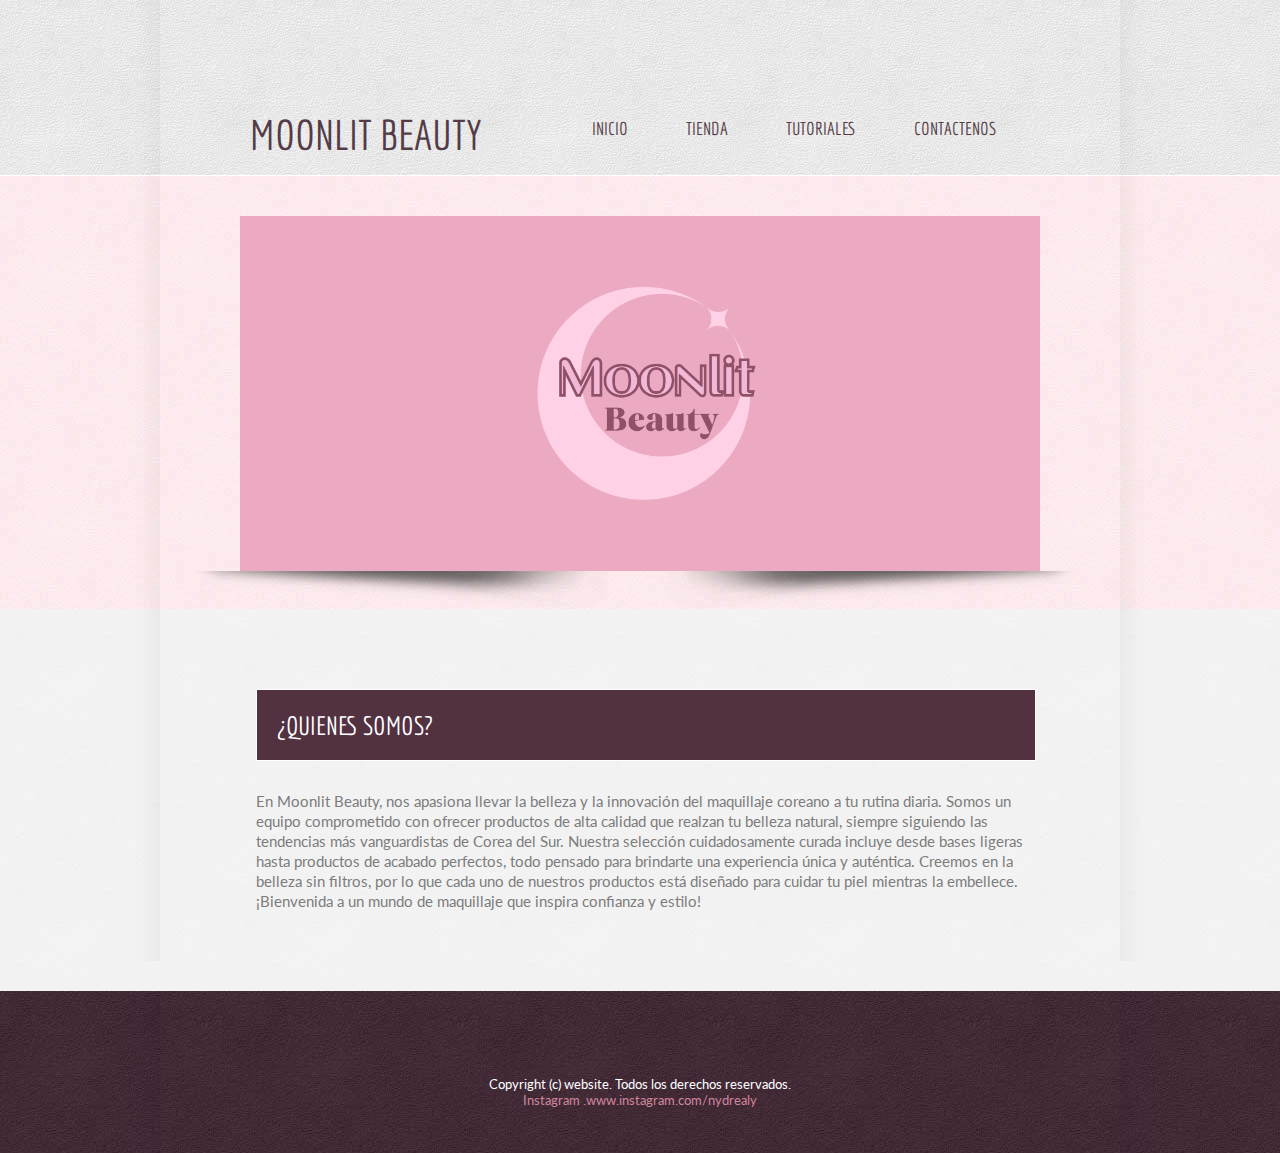
==== index.html @ ba642908 "initial commit" ====
<!DOCTYPE html PUBLIC "-//W3C//DTD XHTML 1.0 Transitional//EN" "http://www.w3.org/TR/xhtml1/DTD/xhtml1-transitional.dtd">
<html xmlns="http://www.w3.org/1999/xhtml">
<head>
<meta http-equiv="Content-Type" content="text/html; charset=utf-8" />
<title>Moonlit Beauty</title>
<link href="css/styles.css" rel="stylesheet" type="text/css" />
<link href='http://fonts.googleapis.com/css?family=Economica' rel='stylesheet' type='text/css'>
<link href='http://fonts.googleapis.com/css?family=Lato' rel='stylesheet' type='text/css'>
<!----menu--->
<link rel="stylesheet" href="css/superfish.css" media="screen">
<script src="js/jquery-1.9.0.min.js"></script>
<script src="js/hoverIntent.js"></script>
<script src="js/superfish.js"></script>
<script>

		// initialise plugins
		jQuery(function(){
			jQuery('#example').superfish({
				//useClick: true
			});
		});

		</script>
</head>
<body>


<div class="wrap1">
<div class="container">
  <div class="header">
    <div class="logo">
      <h1>Moonlit Beauty</h1>
    </div>
    <div class="menu">
      <ul class="sf-menu" id="example">
        <li><a href="index.html">Inicio</a></li>
        <li class="current"> <a href="pages.html">Tienda</a>
        </li>
        <li> <a href="features.html">Tutoriales </a>
        </li>
        <li> <a href="contact.html">Contactenos</a> </li>
      </ul>
    </div>
  </div>
  <div class="clearing"></div>
</div>
<div class="clearing"></div>
</div>
<!---header-wrap--->
<div class="wrap2">
<div class="container">
  <div class="banner"> <img src="images/Logo.png" alt="banner" />
    <div class="banner-shadows"></div>
  </div>
<div class="clearing"></div>
</div>
</div>
<!---banner-wrap--->
<!---wrap3--->
<div class="wrap4">
  <div class="container">
    <div class="centercol">
    <div class="title">
      <h1>¿QUIENES SOMOS?</h1>
    </div>
    <div class="page-content">
      <div class="panel borderbotm-none">
        <div class="content">
          <p style="font-size: 15px;">En Moonlit Beauty, nos apasiona llevar la belleza y la innovación del maquillaje coreano a tu rutina diaria. Somos un equipo comprometido con ofrecer productos de alta calidad que realzan tu belleza natural, siempre siguiendo las tendencias más vanguardistas de Corea del Sur. Nuestra selección cuidadosamente curada incluye desde bases ligeras hasta productos de acabado perfectos, todo pensado para brindarte una experiencia única y auténtica. Creemos en la belleza sin filtros, por lo que cada uno de nuestros productos está diseñado para cuidar tu piel mientras la embellece. ¡Bienvenida a un mundo de maquillaje que inspira confianza y estilo!</p>
        </div>
      </div>
      <div class="clearing"></div> 
    </div>
  <div class="clearing"></div>
</div>
</div>
</div>
<!---wrap4--->
<div class="wrap3">
<div class="container">
  <div class="footer"> Copyright (c) website. Todos los derechos reservados.<br />
    <span>Instagram .</span><a href="https://www.instagram.com/nydrealy/" target="_blank" class="active">www.instagram.com/nydrealy</a> </div>
<div class="clearing"></div>
</div>
</div>
<div class="shadows2">
</div>
</body>
</html>
---- css/styles.css ----
/*-------------------------------------------------
GLOBALS CLASSES 
-------------------------------------------------*/
*{padding:0; margin:0;}
body{font-family: 'Lato', sans-serif; font-size:13px; color:#7c7c7c; background: url(../images/bg4.jpg) repeat;}
img{border:none;}
h1{ font-size:26px; color:#fff; font-family: 'Economica', sans-serif; font-weight:normal; text-transform:uppercase;}
h2{ font-family: 'Economica', sans-serif; font-size:19px; color:#d1869b; font-weight:normal;  text-transform:uppercase;}
P{ line-height:20px;}
a{text-decoration:none; color:#858585;}
a:hover{color:#d1869b;}
/*-------------------------------------------------
GENERAL CLASSES
-------------------------------------------------*/
.mar-top30{margin-top:30px;}
.mar-top60{margin-top:60px;}
.mar-right40{margin-right:40px;}
.mar-right50{margin-right:50px;}
.mar-bottom20{margin-bottom:20px;}
.padding-top40{ padding-top:40px;}
.float-left{ float:left;}
.float-right{ float:right;}
.clearing { clear:both;}
.panel{}
.title{}
.content{}
.button{ margin-top:30px;}
.button a{text-decoration:none; display:block; width:90px; height:30px; background:#d1869b; color:#ffffff; font-family: 'Economica', sans-serif; font-size:17px; line-height:30px; text-align:center; text-transform:uppercase; border:#d8d3d5 solid 1px;}
.button a:hover{ background:#efefef; color:#3d232f;}

.wrap1{ background:url(../images/bg1.jpg); border-bottom:#fff solid 1px; margin:0 auto;}
.wrap2{overflow:hidden; background:url(../images/bg2.jpg); }
.wrap3{overflow:hidden; background:url(../images/bg3.jpg);}
.wrap4{overflow:hidden; background:url(../images/bg4.jpg);}
.container{ width:888px; margin:0 auto;padding:40px 60px 0px 60px; background:url(../images/shadows.png) repeat-y;}
.page-content .content p{ padding-bottom:20px;}
/*-------------------------------------------------
HEADER CLASSES
-------------------------------------------------*/
.header{ width:780px; height:auto; margin:0 auto; padding-top:70px;}
.logo{ float:left;}
.logo h1{ font-size:42px; color:#533c47;}

.menu{ float:right; margin-bottom:15px;}
/*.menu ul li{ float:left; list-style:none; padding-right:10px; }
.menu ul li a{font-family: 'Economica', sans-serif; font-size:18px; color:#533c47; display:block; text-align:center; padding:8px 24px 8px 24px; text-transform:uppercase;}
.menu ul li a:hover{background:#d1869b; border:#fff solid 1px;  padding:7px 23px 7px 23px; color:#fff;}
.menu ul li a.active{background:#d1869b; border:#fff solid 1px; padding:7px 23px 7px 23px; color:#fff;}
*/
/*-------------------------------------------------
BANNER CLASSES
-------------------------------------------------*/
.banner img {
    max-width: 800px; /* Ajusta el tamaño aquí */
    height: auto; /* Mantiene las proporciones de la imagen */
    display: block; /* Requerido para centrar */
    margin: 0 auto; /* Centrado horizontal */
}
.small-img {
    max-width: 150px; /* Ajusta el ancho máximo aquí */
    height: auto; /* Mantén la proporción de la imagen */
    display: block; /* Permite centrar la imagen */
    margin: 0 auto; /* Centra horizontalmente */
}
.banner-shadows{ background:url(../images/shadows1.png) no-repeat center; width:878px; height:38px;}

/*-------------------------------------------------
BOX CLASSES
-------------------------------------------------*/
.box{ width:420px; float:left; margin-top:40px; padding-bottom:40px;}
.box .title{ background:#523141; border:#603d47 solid 1px; padding:20px 0px 12px 20px; margin-bottom:30px;}
.box .content p{ color:#937a81;}
/*-------------------------------------------------
SERVICES CLASSES
-------------------------------------------------*/
.title{ background:#d1869b; border:#ffffff solid 1px; padding:20px 0px 20px 20px; margin-bottom:30px;}
.service{ float:left; width:260px; padding-bottom:40px;}
.service img {
    width: 200px; /* Ajusta este valor al tamaño de las imágenes superiores */
    height: auto;
    border-radius: 10px; /* Si las imágenes superiores tienen bordes redondeados */
    margin: 0 auto;
    display: block;
}
.service .shadows{ background:url(../images/shadows2.png) no-repeat; width:252px; height:20px;}
.service .title{ background:none; border:none; padding:0px; margin-bottom:10px; margin-top:20px;}
.service .title h2{ color:#533c47; font-weight:bold;}
.service .button{ margin-top:34px;}

/*-------------------------------------------------
LEFTCOL CLASSES
-------------------------------------------------*/

.leftcol{ width:570px; float:left;}
.leftcol .title{ background:#523141;}
.leftcol h2{ color:#533c47; font-weight:bold; margin-bottom:20px;}
.leftcol .panel{ border-bottom:#e1e1e1 solid 1px; padding-bottom:30px; margin-bottom:30px;}
.leftcol .panel.borderbotm-none{border-bottom:none;}

.centercol{ width:780px; margin:0 auto;padding:40px 60px 0px 60px;}
.centercol .title{ background:#523141;}
.centercol h2{ color:#533c47; font-weight:bold; margin-bottom:20px;}
.centercol .panel{ border-bottom:#e1e1e1 solid 1px; padding-bottom:30px; margin-bottom:30px;}
.centercol .panel.borderbotm-none{border-bottom:none;}
/*-------------------------------------------------
RIGHT CLASSES
-------------------------------------------------*/
.rightcol{ width:260px; float:right;}
.rightcol .title{ background:#523141;}
.content ul li{ list-style:none; border-bottom:#e1e1e1 solid 1px; line-height:40px; background:url(../images/arrow.png) no-repeat right;}
.content ul li.borderbotm-none{ border-bottom:none;}
.content ul li a{ text-decoration:none; color:#858585;}
.content ul li a:hover{ color:#d1869b;}

/*-------------------------------------------------
CONTACT FORM CLASSS
-------------------------------------------------*/

.contact-form {padding:30px 30px 30px 0px; width:530px; float:left;}
.contact-form label {display: block; padding:10px 0 10px 0;}
.contact-form label span {display: block; color:#523141;font-size:16px; font-family:'Oswald', sans-serif; float:left; width:80px; text-align:left; padding:5px 20px 0 0;}
.contact-form .input_text {padding:10px 10px;width:400px;background: url(../images/bg1.jpg);border:none; color:#523141;  outline:none;font-family: 'Lato', sans-serif; font-size:15px;}
.contact-form .message{padding:10px 10px;width:400px;background: url(../images/bg1.jpg); border:none;overflow:hidden;height:150px; color:#523141; font-family: 'Lato', sans-serif; font-size:15px; outline:none;}
.contact-form .button{background:#d1869b; text-transform:uppercase; font-family: 'Economica', sans-serif; color:#fff; font-size:20px; border: none; margin-left:100px; margin-top:20px; width:100px; height:40px;}

.address { float:left; width:370px; margin-left:30px;}
.address .panel { border:none; color:#fff}
.address .panel .title h1 {  color:#fff; padding-bottom:10px;}
.address .panel .content p span { color:#fff;}
.address .panel .content p a{ text-decoration:none; color:#ffc01d;}
.address .panel .content p a:hover{color:#fff;}

/*-------------------------------------------------
FOOTER CLASSES
-------------------------------------------------*/
.footer{ width:880px; margin:0 auto; padding-top:45px; padding-bottom:45px; text-align:center; color:#fff;}
.footer a{ color:#fff; text-decoration:none;}
.footer a:hover{ color:#d1869b;}
.footer a.active{ color:#d1869b;}
.footer span{ color:#d1869b;}

/*-------------------------------------------------
ESTILOS DE VIDEO
-------------------------------------------------*/

.videos-section {
    display: flex;
    flex-direction: column; /* Alinea los videos en columna */
    gap: 20px; /* Espaciado entre videos */
    margin-top: 20px;
}

.video-item {
    text-align: center; /* Centra el título y el video */
}

.video-item h3 {
    font-family: 'Lato', sans-serif; /* Fuente que ya usas en el sitio */
    font-size: 20px;
    color: #4a4a4a; /* Color para mantener consistencia */
    margin-bottom: 10px;
}

.video-item iframe {
    width: 100%;
    max-width: 560px; /* Tamaño máximo para que sea responsivo */
    height: 315px;
    border-radius: 8px; /* Bordes redondeados, opcional */
    box-shadow: 0px 4px 8px rgba(0, 0, 0, 0.1); /* Sombra para estética */
}

/*-------------------------------------------------
ESTILOS DE VIDEO
-------------------------------------------------*/

.tutorials-section {
    display: flex;
    flex-direction: column;
    gap: 30px; /* Espaciado entre las cajas */
}

.tutorial-box {
    background-color: #f9f5f7; /* Fondo claro acorde a la paleta */
    border: 2px solid #bfa3b6; /* Borde suave */
    border-radius: 10px; /* Esquinas redondeadas */
    padding: 20px;
    box-shadow: 0px 4px 6px rgba(0, 0, 0, 0.1); /* Sombra para efecto carpeta */
    text-align: center; /* Centra el contenido dentro de la caja */
}

.tutorial-box h3 {
    color: #4a4a4a; /* Color del título acorde a la paleta */
    font-size: 25px;
    font-family: 'Economica', sans-serif; /* Fuente elegante */
    margin-bottom: 15px; /* Separación entre el título y el video */
}

iframe {
    border: none; /* Quita el borde del iframe */
    border-radius: 8px; /* Opcional: esquinas redondeadas en el video */
}
---- css/superfish.css ----
/*** ESSENTIAL STYLES ***/

.sf-menu, .sf-menu * {
	margin: 0;
	padding: 0;
	list-style: none;
}
.sf-menu li {
	position: relative;
}
.sf-menu ul {
	position: absolute;
	display: none;
	background:#fff;
	z-index:100;
		opacity:.9;
filter:alpha(opacity=40); /* For IE8 and earlier */
}
.sf-menu > li {
	float:left; 
	list-style:none; 
	padding-right:10px;
	color:#533c47; 
	
	
}
.sf-menu li:hover > ul,
.sf-menu li.sfHover > ul {
	display: block;
	position:absolute;
}

.sf-menu > li a{	font-family: 'Economica', sans-serif; font-size:18px; color:#533c47; text-align:left; padding:8px 24px 8px 24px; text-transform:uppercase;
}
.sf-menu a {
	display: block;
	position: relative;
	font-family: 'Economica', sans-serif; font-size:18px; color:#533c47; text-align:center; padding:8px 24px 8px 24px; text-transform:uppercase;
}

.sf-menu a:hover {
background:#d1869b; padding:8px 24px 8px 24px; color:#fff;}

.sf-menu a.active {
background:#d1869b;padding:8px 24px 8px 24px; color:#fff;}

.sf-menu ul ul {
	top: 0;
	left: 100%;
}


/*** DEMO SKIN ***/
.sf-menu {
	float: left;
	margin-bottom: 1em;
}
.sf-menu ul {
	min-width: 12em; /* allow long menu items to determine submenu width */
	*width: 12em; /* no auto sub width for IE7, see white-space comment below */
	z-index:100;
	
}
.sf-menu a {
	padding: .75em 1em;
	text-decoration:none;
	zoom: 1; /* IE7 */
	text-transform:none;
}
.sf-menu a {
	color: #13a;
	text-transform:none;
}
.sf-menu li {
	white-space: nowrap; /* no need for Supersubs plugin */
	*white-space: normal; /* ...unless you support IE7 (let it wrap) */
	-webkit-transition: background .2s;
	transition: background .2s;
}

.current{ text-transform:none;}

.sf-menu li > ul a{ text-transform: none;}
.sf-menu ul li { border-bottom:1px solid #e6e6e6;
}
.sf-menu ul ul li {
	background: #fff;

}
.sf-menu li:hover,
.sf-menu li.sfHover {
	/* only transition out, not in */
	background:#d1869b;
}
.sf-menu li.sfHover >a {
	/* only transition out, not in */
	color:#fff;
}


/*** arrows **/
.sf-menu a.sf-with-ul {
	padding-right: 2.25em;
	min-width: 1px; /* trigger IE7 hasLayout so spans position accurately */
}
.sf-sub-indicator {
	position: absolute;
	display: block;
	right: .75em;
	top: .9em;
	width: 10px;
	height: 10px;
	text-indent: -999em;
	overflow: hidden;
	background: url(../images/arrows-ffffff.png) no-repeat 0 -100px;
}

li:hover > a .sf-sub-indicator,
li.sfHover > a .sf-sub-indicator {
	background-position: -10px -100px;

}

/* point right for anchors in subs */
.sf-menu ul .sf-sub-indicator {
	background-position: 0 0;
}
.sf-menu ul li:hover > a .sf-sub-indicator,
.sf-menu ul li.sfHover > a .sf-sub-indicator {
	background-position: -10px 0;

}
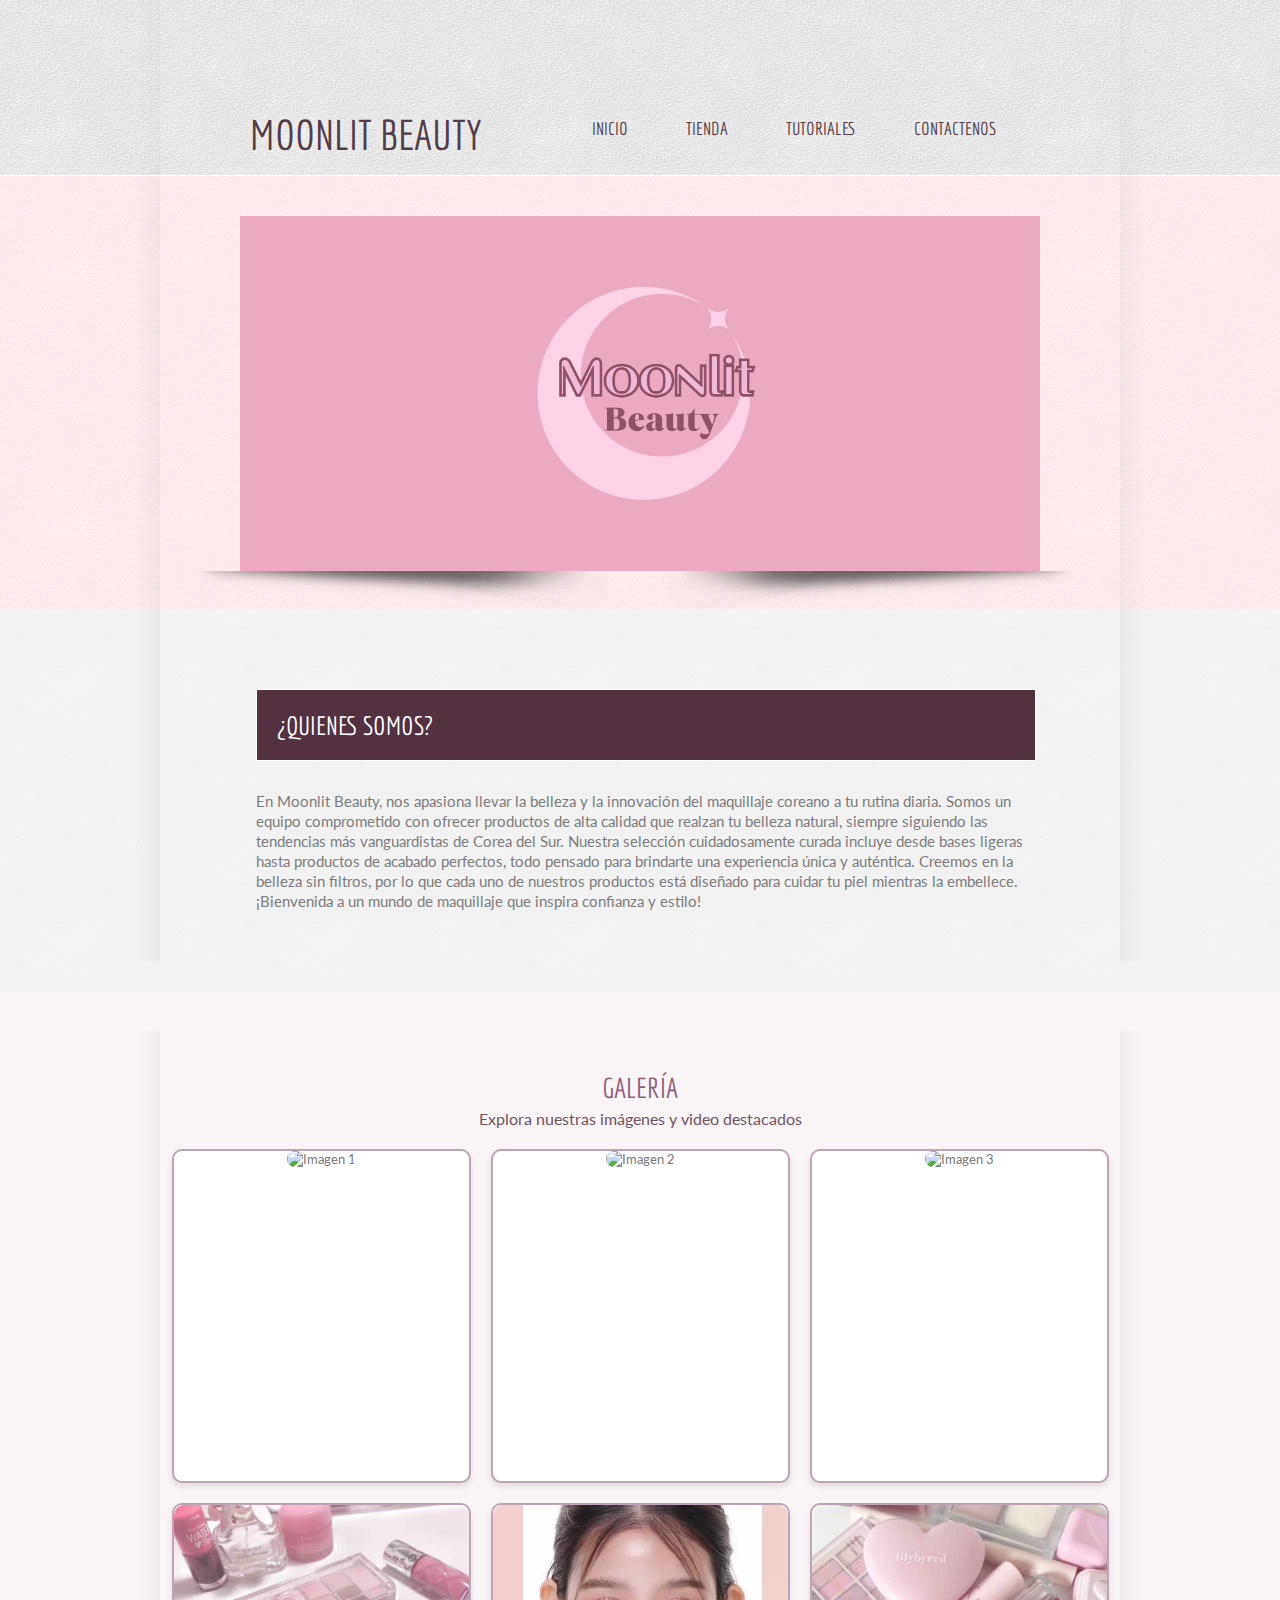
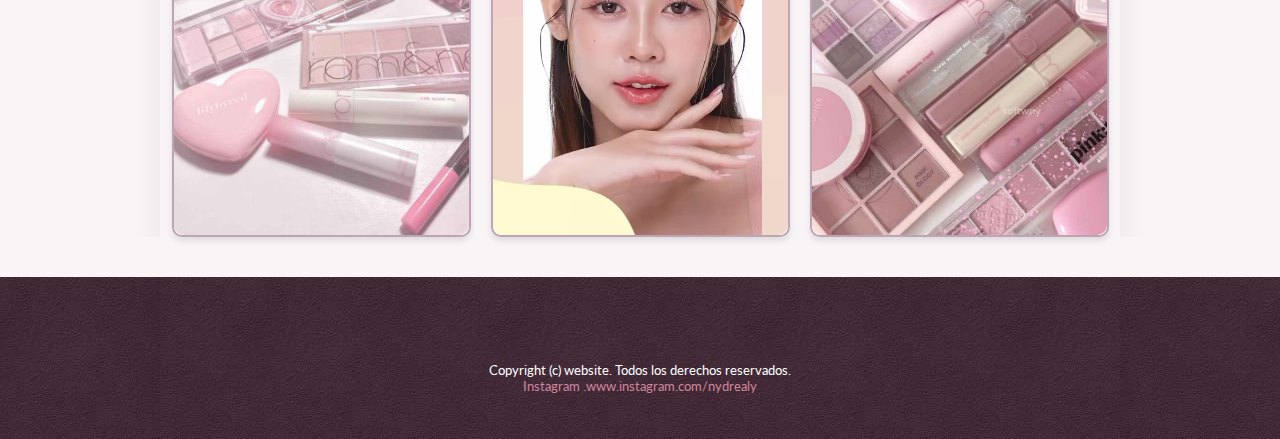
==== commit 0b8103ef: "initial commit" ====
--- a/index.html
+++ b/index.html
@@ -55,7 +55,6 @@
 <div class="clearing"></div>
 </div>
 </div>
-<!---banner-wrap--->
 <!---wrap3--->
 <div class="wrap4">
   <div class="container">
@@ -75,6 +74,44 @@
 </div>
 </div>
 </div>
+<!-- Sección de galería -->
+<div class="wrap-gallery">
+  <div class="container">
+    <div class="gallery-title">
+      <h1>Galería</h1>
+      <p>Explora nuestras imágenes y video destacados</p>
+    </div>
+    <div class="gallery-grid">
+      <!-- Imagen 1 -->
+      <div class="gallery-item">
+        <img src="images/galeria1.png" alt="Imagen 1">
+      </div>
+      <!-- Imagen 2 -->
+      <div class="gallery-item">
+        <img src="images/galeria2.png" alt="Imagen 2">
+      </div>
+      <!-- Imagen 3 -->
+      <div class="gallery-item">
+        <img src="images/galeria3.png" alt="Imagen 3">
+      </div>
+      <!-- Imagen 4 -->
+      <div class="gallery-item">
+        <img src="images/galeria4.jpg" alt="Imagen 4">
+      </div>
+      <!-- Video -->
+      <div class="gallery-item">
+        <video autoplay loop muted playsinline>
+          <source src="images/galeriavideo.mp4" type="video/mp4">
+          Tu navegador no soporta la etiqueta de video.
+        </video>
+      </div>
+      <!-- Imagen 5 -->
+      <div class="gallery-item">
+        <img src="images/galeria5.jpg" alt="Imagen 5">
+      </div>
+    </div>
+  </div>
+</div>
 <!---wrap4--->
 <div class="wrap3">
 <div class="container">
--- a/css/styles.css
+++ b/css/styles.css
@@ -198,4 +198,56 @@
 iframe {
     border: none; /* Quita el borde del iframe */
     border-radius: 8px; /* Opcional: esquinas redondeadas en el video */
+}
+
+/* Sección de la galería */
+.wrap-gallery {
+    background-color: #f9f5f7; /* Fondo claro */
+    padding: 40px 20px;
+    text-align: center;
+}
+
+.gallery-title h1 {
+    color: #8e6177; /* Título en el color principal */
+    font-family: 'Economica', sans-serif;
+    font-size: 28px;
+    margin-bottom: 5px;
+}
+
+.gallery-title p {
+    color: #6e5461; /* Color secundario */
+    font-family: 'Lato', sans-serif;
+    font-size: 16px;
+    margin-bottom: 20px;
+}
+
+.gallery-grid {
+    display: grid;
+    grid-template-columns: repeat(3, 1fr); /* Tres columnas */
+    gap: 20px; /* Espaciado entre los elementos */
+    justify-content: center;
+}
+
+.gallery-item {
+    background-color: #ffffff; /* Fondo de las cajas */
+    border: 2px solid #bfa3b6; /* Borde elegante */
+    border-radius: 10px;
+    box-shadow: 0px 4px 6px rgba(0, 0, 0, 0.1); /* Sombra suave */
+    overflow: hidden;
+    height: 330px; /* Altura fija para todos los elementos */
+    width: 295px;
+}
+
+.gallery-item img, .gallery-item iframe {
+    width: 100%;
+    height: 100%; /* Asegura que las imágenes y videos ocupen el espacio completo */
+    object-fit: cover; /* Ajusta el contenido dentro del contenedor */
+    border-radius: 10px;
+}
+
+.gallery-item video {
+    width: 100%;
+    height: 100%;
+    object-fit: cover; /* Ajusta el video para que ocupe todo el espacio disponible */
+    border-radius: 10px;
 }